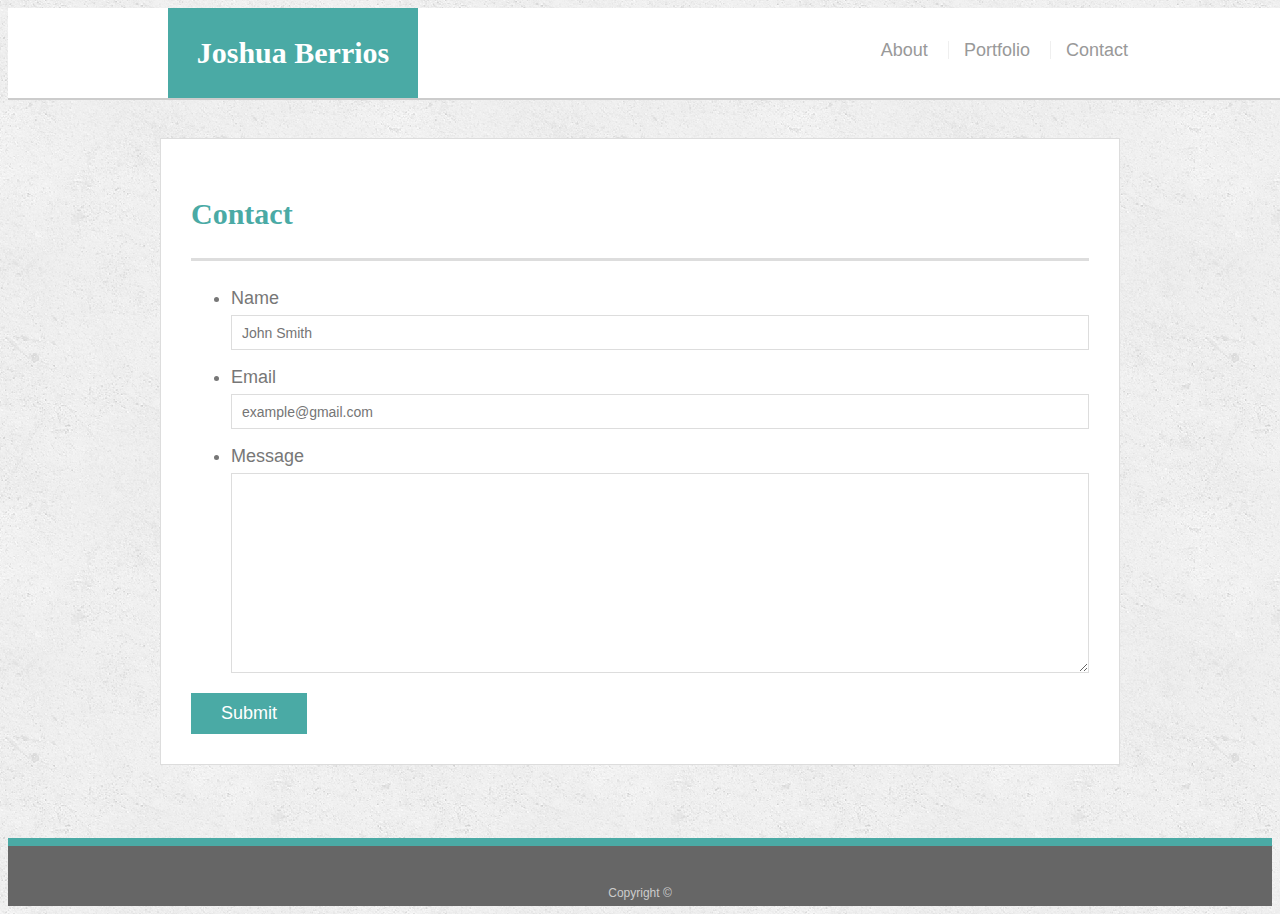
==== contact.html @ 272e5eac "initial commit" ====
<!doctype html>
<html lang="en-us">

<head>
  <meta charset="UTF-8">
  <title>Contact | Your Name</title>
  <link rel="stylesheet" type="text/css" href="assets/css/style.css">
</head>

<body>

  <header id="masthead">
    <div class="container">
      <a href="index.html" id="logo">Joshua Berrios</a>
      <nav>
        <a href="index.html">About</a>
        <a href="portfolio.html">Portfolio</a>
        <a href="contact.html">Contact</a>
      </nav>
    </div>
  </header>

  <div id="main-container" class="container">
    <section class="main-section">
      <h1>Contact</h1>

      <form id="contact-form">
        <ul>
          <li>
            <label for="name">Name</label>
            <input type="text" id="name" name="name" placeholder="John Smith" required="required">
          </li>
          <li>
            <label for="email">Email</label>
            <input type="email" id="email" name="email" placeholder="example@gmail.com" required="required">
          </li>
          <li>
            <label for="message">Message</label>
            <textarea id="message" name="message" required="required"></textarea>
          </li>
        </ul>
        <input type="submit">
      </form>

    </section>

  </div>

  <footer>
    <div class="container">
      Copyright &copy; 
    </div>
  </footer>
</body>

</html>
---- assets/css/style.css ----
body {
  font-family: Arial, "Helvetica Neue", Helvetica, sans-serif;
  font-size: 18px;
  line-height: 34px;
  color: #777;
  background: url("../images/concrete_seamless.png");
}

* {
  box-sizing: border-box;
}

/* general */

.container {
  width: 100%;
  max-width: 960px;
  margin: 0 auto;
  clear: both;
}

h1,
h2,
h3,
p {
  margin-bottom: 20px;
}

p:last-child {
  margin-bottom: 0;
}

h1,
h2,
h3 {
  font-family: Georgia, Times, "Times New Roman", serif;
  font-weight: 700;
  color: #4aaaa5;
}

h1 {
  padding-bottom: 20px;
  font-size: 30px;
  line-height: 49px;
  border-bottom: 3px solid #ddd;
}

h2,
h3 {
  font-size: 22px;
}

/* header */

#masthead {
  position: fixed;
  z-index: 99;
  width: 100%;
  margin: 0 0 30px;
  overflow: auto;
  color: #fff;
  background: #fff;
  border-bottom: 2px solid #ccc;
}

#logo {
  float: left;
  width: 250px;
  height: 90px;
  font-family: Georgia, Times, "Times New Roman", serif;
  font-size: 30px;
  font-weight: 700;
  line-height: 90px;
  color: #fff;
  text-align: center;
  text-decoration: none;
  background: #4aaaa5;
}

nav {
  float: right;
  margin-top: 25px;
}

nav a {
  display: inline-block;
  padding-left: 15px;
  margin-left: 15px;
  line-height: 18px;
  color: #999;
  text-decoration: none;
  border-left: 1px solid #efefef;
}

nav a:first-child {
  border-left: 0 none;
}

/* footer */

footer {
  padding: 30px 0;
  clear: both;
  font-size: 12px;
  color: #fff;
  color: #ccc;
  text-align: center;
  background: #666;
  border-top: 8px solid #4aaaa5;
  height: 50px;
}

h3, h2 {
  padding-bottom: 20px;
  margin-bottom: 15px;
  line-height: 22px;
  border-bottom: 2px solid #eee;
}

/* main */

#main-container {
  padding-top: 130px;
  min-height: calc(100vh - 70px);
}

.main-section {
  float: left;
  width: 100%;
  max-width: 960px;
  padding: 30px;
  margin: 0 0 40px;
  background: #fff;
  border: 1px solid #ddd;
}

/* portfolio page */

.work {
  position: relative;
  float: left;
  width: 274px;
  margin: 20px 0 25px;
  overflow: auto;
}

.work:nth-child(even) {
  margin-right: 40px;
}

.work img {
  width: 100%;
  border: 0 none;
  opacity: 0.8;
}

.work h3 {
  position: absolute;
  bottom: 20px;
  width: 100%;
  padding: 15px;
  margin-bottom: 0;
  font-weight: 300;
  line-height: 30px;
  color: #fff;
  text-align: center;
  background: #4aaaa5;
  border-bottom: 0;
}

.auth-image {
  float: left;
  width: 200px;
  height: auto;
  margin-top: 10px;
  margin-right: 25px;
}

/* contact page */

#contact-form ul {
  margin-bottom: 20px;
}

#contact-form li {
  margin-bottom: 10px;
}

label,
input[type=text],
input[type=email],
textarea {
  display: block;
  width: 100%;
}

input[type=text],
input[type=email],
textarea {
  height: 35px;
  padding: 0 10px;
  font-size: 14px;
  border: 1px solid #ddd;
}

textarea {
  height: 200px;
}

input[type=submit] {
  padding: 10px 30px;
  font-size: 18px;
  color: #fff;
  cursor: pointer;
  background: #4aaaa5;
  border: 0 none;
}
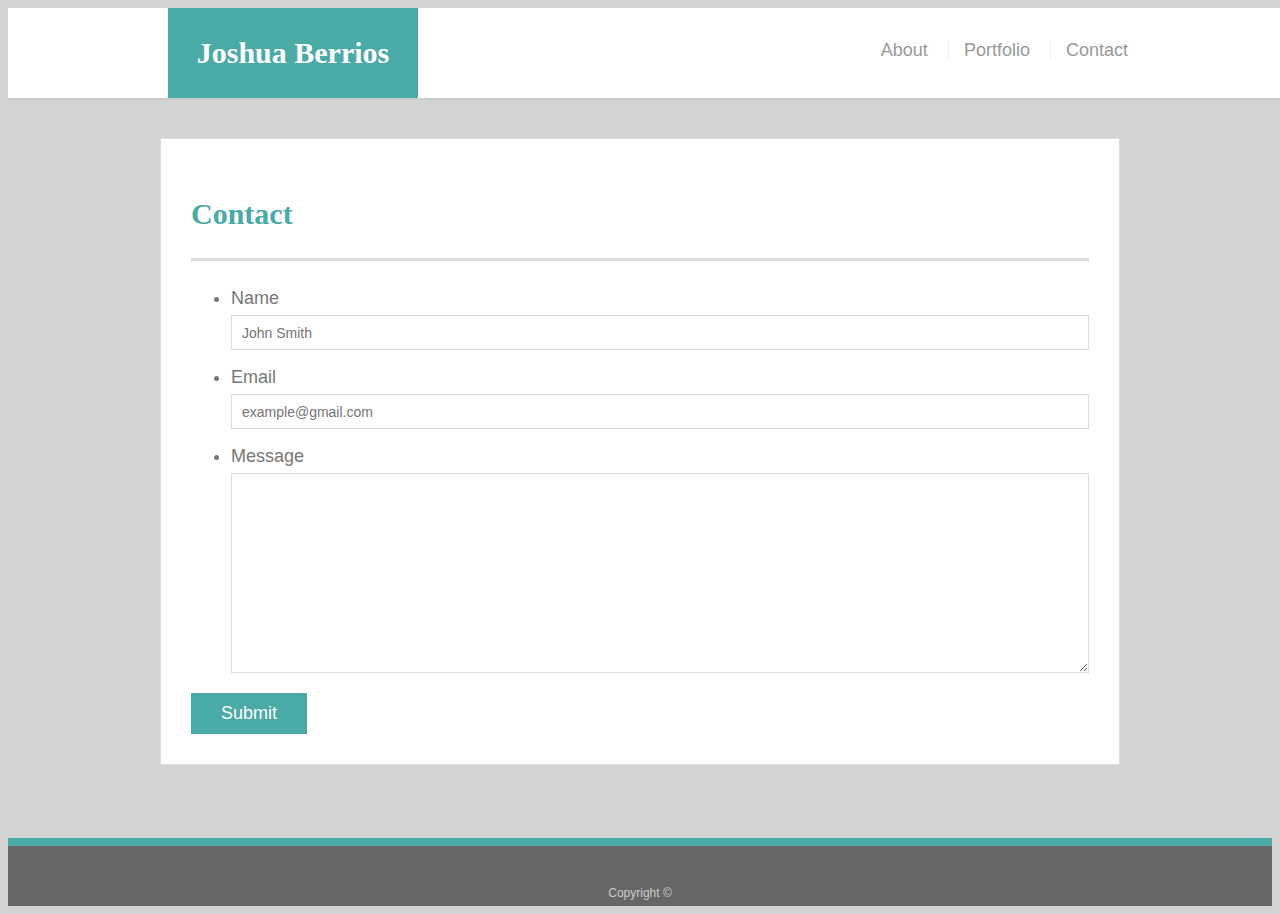
==== commit 5206fc03: "Updated" ====
--- a/contact.html
+++ b/contact.html
@@ -3,7 +3,7 @@
 
 <head>
   <meta charset="UTF-8">
-  <title>Contact | Your Name</title>
+  <title>Joshua Berrios</title>
   <link rel="stylesheet" type="text/css" href="assets/css/style.css">
 </head>
 
--- a/assets/css/style.css
+++ b/assets/css/style.css
@@ -3,7 +3,7 @@
   font-size: 18px;
   line-height: 34px;
   color: #777;
-  background: url("../images/concrete_seamless.png");
+  background: lightgray;
 }
 
 * {
@@ -151,7 +151,7 @@
 .work img {
   width: 100%;
   border: 0 none;
-  opacity: 0.8;
+  
 }
 
 .work h3 {
@@ -168,9 +168,9 @@
   border-bottom: 0;
 }
 
-.auth-image {
-  float: left;
-  width: 200px;
+.profile {
+  float: left;
+  width: 250px;
   height: auto;
   margin-top: 10px;
   margin-right: 25px;
@@ -215,3 +215,33 @@
   background: #4aaaa5;
   border: 0 none;
 }
+
+@media only screen and (max-width: 650px) {
+  .container {
+    width: 100%;
+    }
+
+    .profile {
+   width: 100%;
+    }
+
+    h1 {
+      width: 100%;
+    }
+
+    #logo {
+   width: 100%;
+  
+    }
+
+    nav {
+      width: 100%;
+      margin: ;
+    }
+
+    .work {
+      width:100%;
+    }
+  }
+
+  